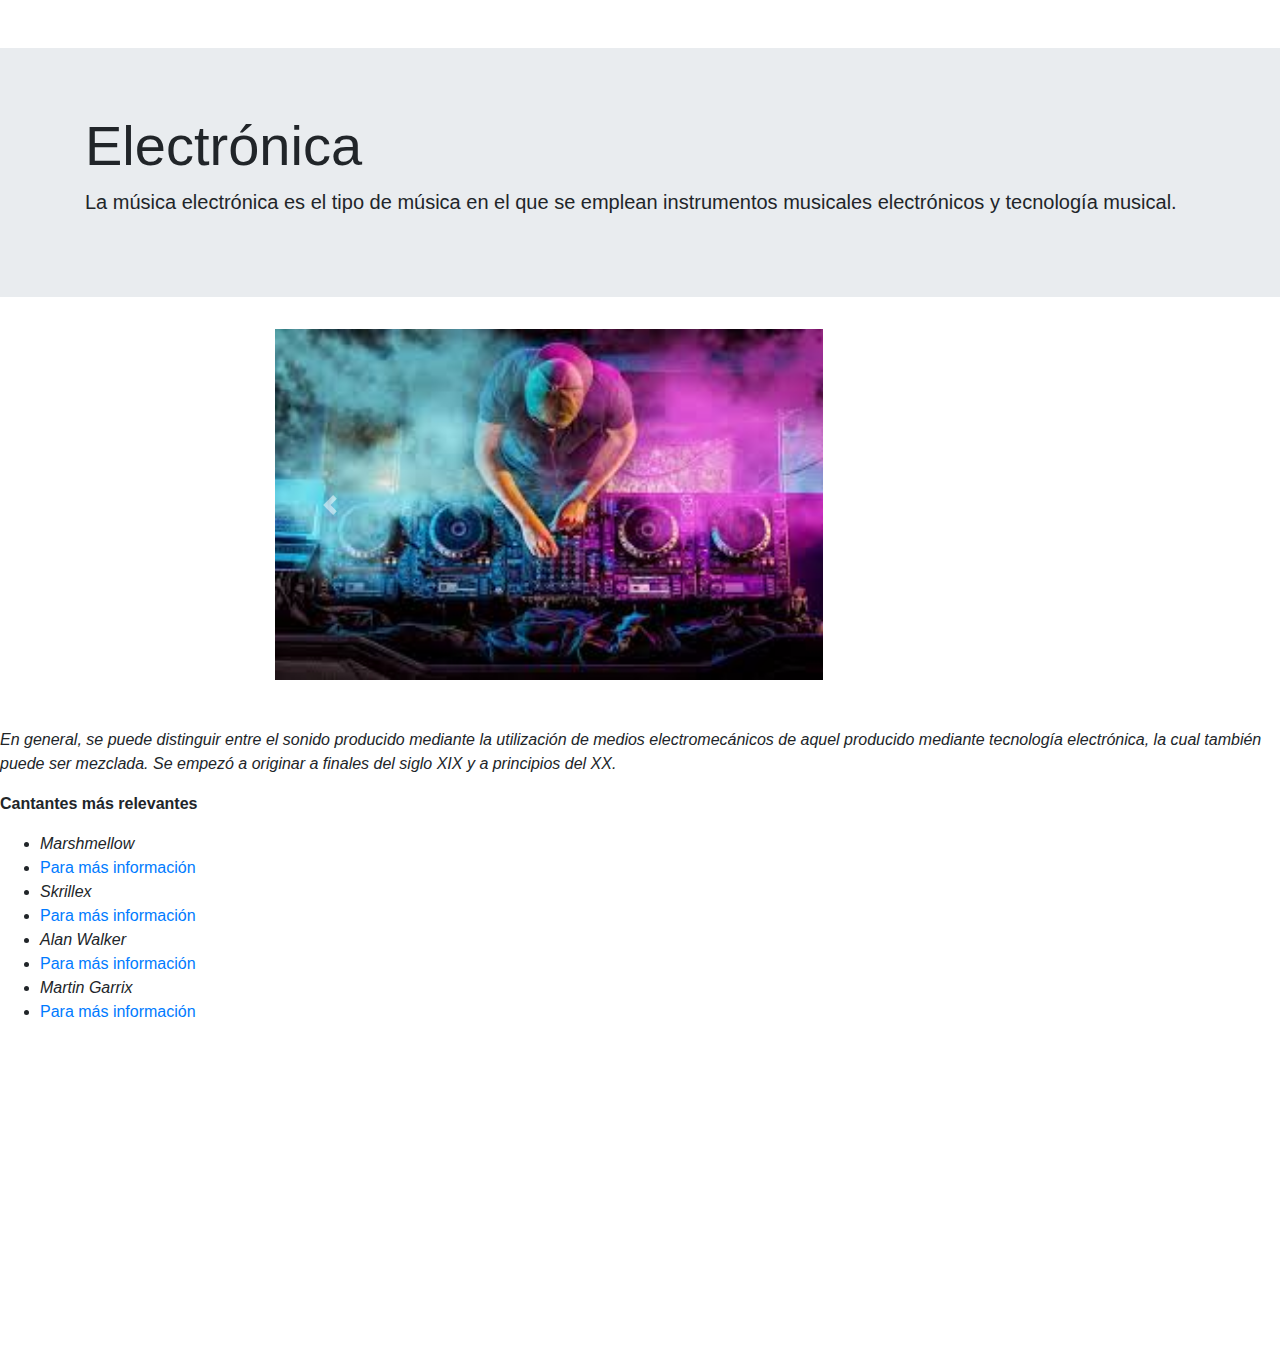
==== electronica.html @ 546e16c5 "primera subida" ====
<!doctype html>
<html lang="en">

<head>
    <!-- Required meta tags -->
    <meta charset="utf-8">
    <meta name="viewport" content="width=device-width, initial-scale=1, shrink-to-fit=no">

    <!-- Bootstrap CSS -->
    <link rel="stylesheet" href="https://stackpath.bootstrapcdn.com/bootstrap/4.3.1/css/bootstrap.min.css"
        integrity="sha384-ggOyR0iXCbMQv3Xipma34MD+dH/1fQ784/j6cY/iJTQUOhcWr7x9JvoRxT2MZw1T" crossorigin="anonymous">
    <script src="https://code.jquery.com/jquery-3.3.1.slim.min.js"
        integrity="sha384-q8i/X+965DzO0rT7abK41JStQIAqVgRVzpbzo5smXKp4YfRvH+8abtTE1Pi6jizo"
        crossorigin="anonymous"></script>
    <script src="https://cdnjs.cloudflare.com/ajax/libs/popper.js/1.14.7/umd/popper.min.js"
        integrity="sha384-UO2eT0CpHqdSJQ6hJty5KVphtPhzWj9WO1clHTMGa3JDZwrnQq4sF86dIHNDz0W1"
        crossorigin="anonymous"></script>
    <script src="https://stackpath.bootstrapcdn.com/bootstrap/4.3.1/js/bootstrap.min.js"
        integrity="sha384-JjSmVgyd0p3pXB1rRibZUAYoIIy6OrQ6VrjIEaFf/nJGzIxFDsf4x0xIM+B07jRM"
        crossorigin="anonymous"></script>

    <title>Electrónica</title>
</head>
<br><br>


<body>

      <!-- titulo -->
    <div class="jumbotron jumbotron-fluid">
        <div class="container">
            <h1 class="display-4">Electrónica</h1>
            <p class="lead">La música electrónica es el tipo de música en el que se emplean instrumentos musicales
                electrónicos y tecnología musical.</p>
        </div>
    </div>

    <div class="container">
        <div class= row>
            <div class="col-2">
            </div>
            <div class="col-8">
 <!-- carrousel -->
 <div id="carouselExampleControls" class="carousel slide" data-ride="carousel">
        <div class="carousel-inner">
            <div class="carousel-item active">
                <img src="foto2.jpg" class="d-block w-75" alt="...">
            </div>
            <div class="carousel-item">
                <img src="foto3.jpg" class="d-block w-75" alt="...">
            </div>
            <div class="carousel-item">
                <img src="foto4.jpg" class="d-block w-75" alt="...">
            </div>
        </div>
        <a class="carousel-control-prev" href="#carouselExampleControls" role="button" data-slide="prev">
            <span class="carousel-control-prev-icon" aria-hidden="true"></span>
            <span class="sr-only">Previous</span>
        </a>
        <a class="carousel-control-next" href="#carouselExampleControls" role="button" data-slide="next">
            <span class="carousel-control-next-icon" aria-hidden="true"></span>
            <span class="sr-only">Next</span>
        </a>
    </div>
             </div>
             <div class="col-2">
            </div>
        </div>

    </div>
<br> <br>
    <p> 
    <i>
            En general, se puede distinguir entre el sonido producido mediante la utilización de medios electromecánicos de aquel producido mediante tecnología electrónica, la cual también puede ser mezclada. Se empezó a originar a finales del siglo XIX y a principios del XX.
    </i> 

</p>

<p>
<b> Cantantes más relevantes</b>
    <ul>
   <li> <i> Marshmellow    </i> </li><li><a href="https://es.wikipedia.org/wiki/Marshmello">Para más información</a></li>
        <li> <i>  Skrillex </i> </li><li><a href="https://es.wikipedia.org/wiki/Skrillex">Para más información</a></li>
        <li> <i> Alan Walker </i> </li><li><a href="https://es.wikipedia.org/wiki/Alan_Walker">Para más información</a></li>
        <li> <i> Martin Garrix </i></li ><li><a href="https://es.wikipedia.org/wiki/Martin_Garrix">Para más información</a></li>
    </ul>
</p>

<div class="container">
        <div class= row>
            <div class="col-2">
            </div>
            <div class="col-8">
                    <iframe width="560" height="315" src="https://www.youtube.com/embed/TTpiKfljRzY" frameborder="0" allow="accelerometer; autoplay; encrypted-media; gyroscope; picture-in-picture" allowfullscreen></iframe>
            </div>
             <div class="col-2">
            </div>
       

</body>
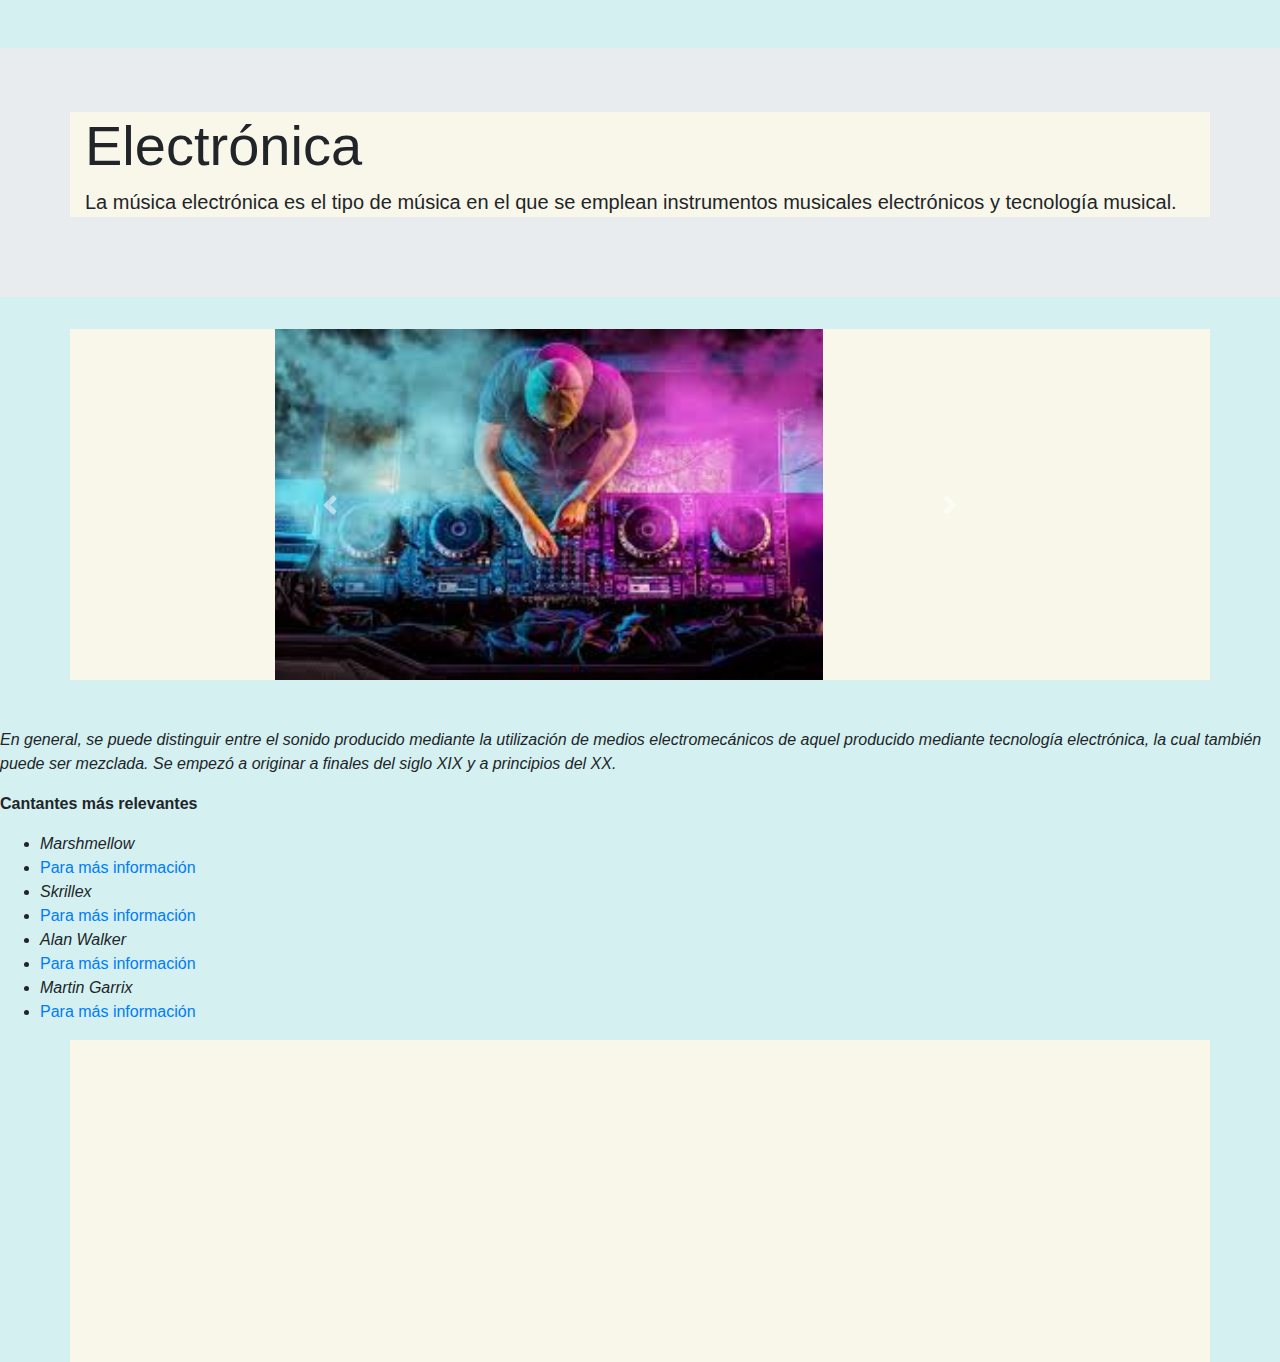
==== commit fefa3ae2: "version5" ====
--- a/electronica.html
+++ b/electronica.html
@@ -2,6 +2,7 @@
 <html lang="en">
 
 <head>
+        <link rel="stylesheet" type="text/css" href="style.css">
     <!-- Required meta tags -->
     <meta charset="utf-8">
     <meta name="viewport" content="width=device-width, initial-scale=1, shrink-to-fit=no">
@@ -24,7 +25,7 @@
 <br><br>
 
 
-<body>
+<body id="bodyelectronica">
 
       <!-- titulo -->
     <div class="jumbotron jumbotron-fluid">
--- a/style.css
+++ b/style.css
@@ -0,0 +1,20 @@
+.container
+{
+     
+      background-color: #f8f7e9;
+      
+}
+
+
+html body
+{
+    background-color: #ffffff;
+}
+#bodyelectronica
+{
+    background-color: #d4f0f0;
+}
+#bodyflamenco
+{
+    background-color: rgb(209, 79, 79)
+}